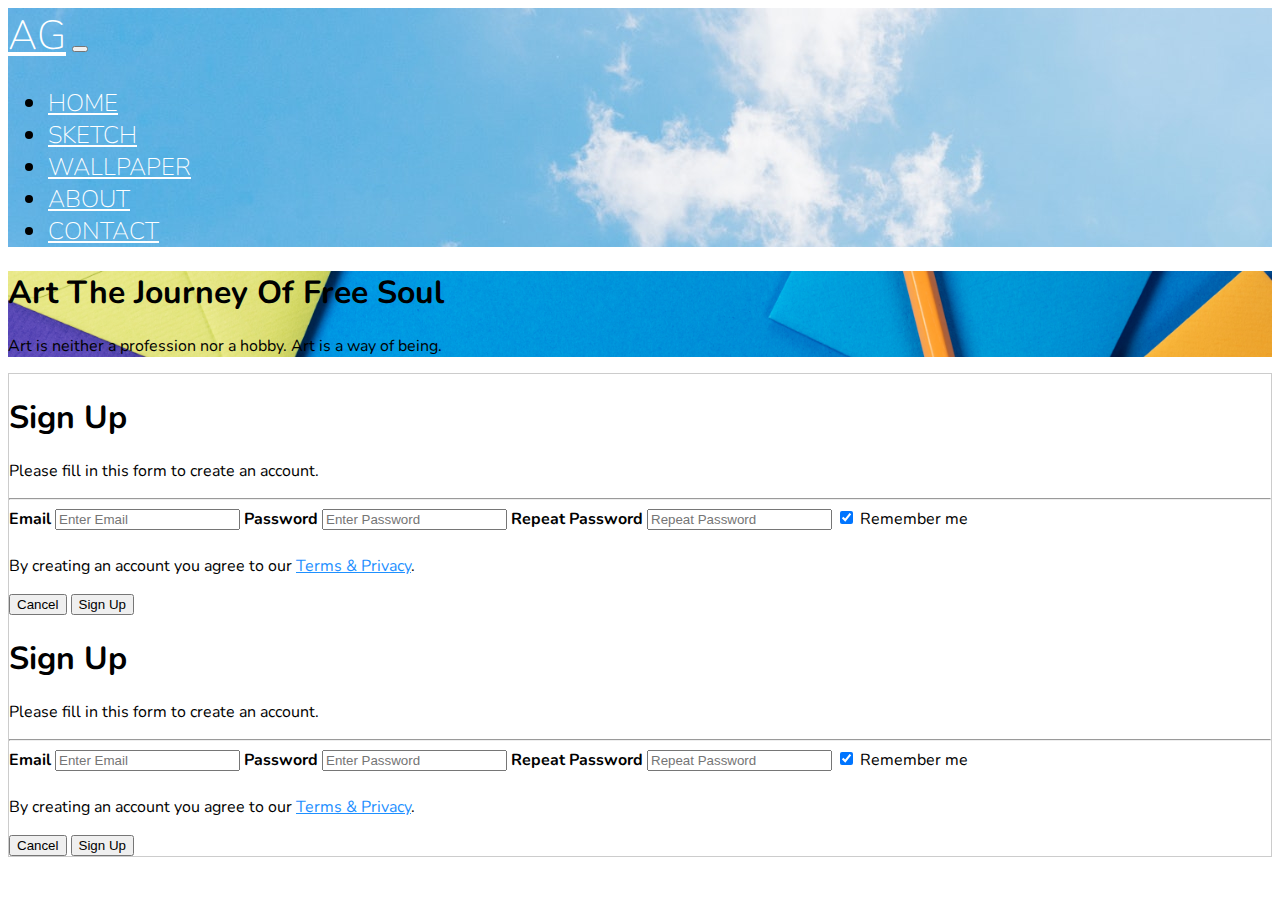
==== contact.html @ 793aecf6 "contact" ====
<!doctype html>
<html lang="en">
  <head>
    <!-- Required meta tags -->
    <meta charset="utf-8">
    <meta name="viewport" content="width=device-width, initial-scale=1, shrink-to-fit=no">

    <!-- Google Font -->
    <link href="https://fonts.googleapis.com/css?family=Nunito:200,300,400,700" rel="stylesheet">

    <!-- Bootstrap CSS -->
    <link rel="stylesheet" href="https://stackpath.bootstrapcdn.com/bootstrap/4.1.3/css/bootstrap.min.css" integrity="sha384-MCw98/SFnGE8fJT3GXwEOngsV7Zt27NXFoaoApmYm81iuXoPkFOJwJ8ERdknLPMO" crossorigin="anonymous">
    <link rel="stylesheet" type="text/css" href="contact.css">
    <link rel="stylesheet" type="text/css" href="pps.css">
    <!-- Custom CSS -->


    <title>Art Gallery</title>
  </head>

  <body >
    <!-- Optional JavaScript -->
    <!-- jQuery first, then Popper.js, then Bootstrap JS -->
    <script src="https://code.jquery.com/jquery-3.3.1.slim.min.js" integrity="sha384-q8i/X+965DzO0rT7abK41JStQIAqVgRVzpbzo5smXKp4YfRvH+8abtTE1Pi6jizo" crossorigin="anonymous"></script>
    <script src="https://cdnjs.cloudflare.com/ajax/libs/popper.js/1.14.3/umd/popper.min.js" integrity="sha384-ZMP7rVo3mIykV+2+9J3UJ46jBk0WLaUAdn689aCwoqbBJiSnjAK/l8WvCWPIPm49" crossorigin="anonymous"></script>
    <script src="https://stackpath.bootstrapcdn.com/bootstrap/4.1.3/js/bootstrap.min.js" integrity="sha384-ChfqqxuZUCnJSK3+MXmPNIyE6ZbWh2IMqE241rYiqJxyMiZ6OW/JmZQ5stwEULTy" crossorigin="anonymous"></script>
    <nav id="nav"  class="navbar navbar-expand-md navbar-light py-0 fixed-top scrolled">
  <a class="navbar-brand" href="index.html">AG</a>
  <button class="navbar-toggler" type="button" data-toggle="collapse" data-target="#navbarNav" aria-controls="navbarNav" aria-expanded="false" aria-label="Toggle navigation">
    <span class="navbar-toggler-icon"></span>
  </button>
  <div class="collapse navbar-collapse" id="navbarNav">
    <ul class="navbar-nav">
      <li class="nav-item active">
        <a class="nav-link disabled" href="index.html">Home </a>
      </li>
      <li class="nav-item">
        <a class="nav-link" href="index1.html">Sketch</a>
      </li>
      <li class="nav-item">
        <a class="nav-link" href="https://unsplash.com/">WALLPAPER</a>
      </li>
       <li class="nav-item">
        <a class="nav-link" href="contact.html">ABOUT</a>
      </li>
       <li class="nav-item">
        <a class="nav-link" href="https://www.instagram.com/_art_the_journey_of_free_soul_/?igshid=1cny3sl0uxfxr">CONTACT</a>
      </li>
    </ul>
  </div>
</nav>
<div class="jumbotron jumbotron-fluid text-center" >
  <div class="container">
    <h1 class="display-4">Art The Journey Of Free Soul</h1>
    <p class="lead"> Art is neither a profession nor a hobby. Art is a way of being. </p>
  </div>
</div>
<form action="action_page.php" style="border:1px solid #ccc">
  <div class="container">
    <h1>Sign Up</h1>
    <p>Please fill in this form to create an account.</p>
    <hr>

    <label for="email"><b>Email</b></label>
    <input type="text" placeholder="Enter Email" name="email" required>

    <label for="psw"><b>Password</b></label>
    <input type="password" placeholder="Enter Password" name="psw" required>

    <label for="psw-repeat"><b>Repeat Password</b></label>
    <input type="password" placeholder="Repeat Password" name="psw-repeat" required>

    <label>
      <input type="checkbox" checked="checked" name="remember" style="margin-bottom:15px"> Remember me
    </label>

    <p>By creating an account you agree to our <a href="#" style="color:dodgerblue">Terms & Privacy</a>.</p>

    <div class="clearfix">
      <button type="button" class="cancelbtn">Cancel</button>
      <button type="submit" class="signupbtn">Sign Up</button>
    </div>
    <form action="action_page.php" style="border:1px solid #ccc">
      <div class="container">
        <h1>Sign Up</h1>
        <p>Please fill in this form to create an account.</p>
        <hr>

        <label for="email"><b>Email</b></label>
        <input type="text" placeholder="Enter Email" name="email" required>

        <label for="psw"><b>Password</b></label>
        <input type="password" placeholder="Enter Password" name="psw" required>

        <label for="psw-repeat"><b>Repeat Password</b></label>
        <input type="password" placeholder="Repeat Password" name="psw-repeat" required>

        <label>
          <input type="checkbox" checked="checked" name="remember" style="margin-bottom:15px"> Remember me
        </label>

        <p>By creating an account you agree to our <a href="#" style="color:dodgerblue">Terms & Privacy</a>.</p>

        <div class="clearfix">
          <button type="button" class="cancelbtn">Cancel</button>
          <button type="submit" class="signupbtn">Sign Up</button>
        </div>
      </div>
    </form>
  </div>
---- pps.css ----
body{
	 font-family: "Nunito", sans-serif;
	background: url(wood.jpg); background-size: cover; background-position: center;
}
.jumbotron {
	background: url(pencilpad.jpg);
	background-size: cover;
    background-position: center;
}
 #nav{
 	text-transform: uppercase;
 	font-size: 1.5rem;
 	font-weight: 100;

 }

 }
 #nav .nav-link:hover {
color: rgb(113, 111, 120);
 }
 #nav .nav-link {
color: white;
 }
 #nav .navbar-brand {
 	color: white;
 	font-size: 1.7em;
 }

 }
 #heading1 h1 {
 	color: white;
 	font-family: "Nunito", sans-serif;
 	font-size: 3rem;
 	font-weight: 100;

 }
 #heading1 .dd{
 	color: #EA1C2C;
 }
 #para2 .container-fluid {
 	margin-left: 0px;
 }

 .navbar.scrolled {
    background: url(pattern3.jpeg);
    transition: background 500ms;
}
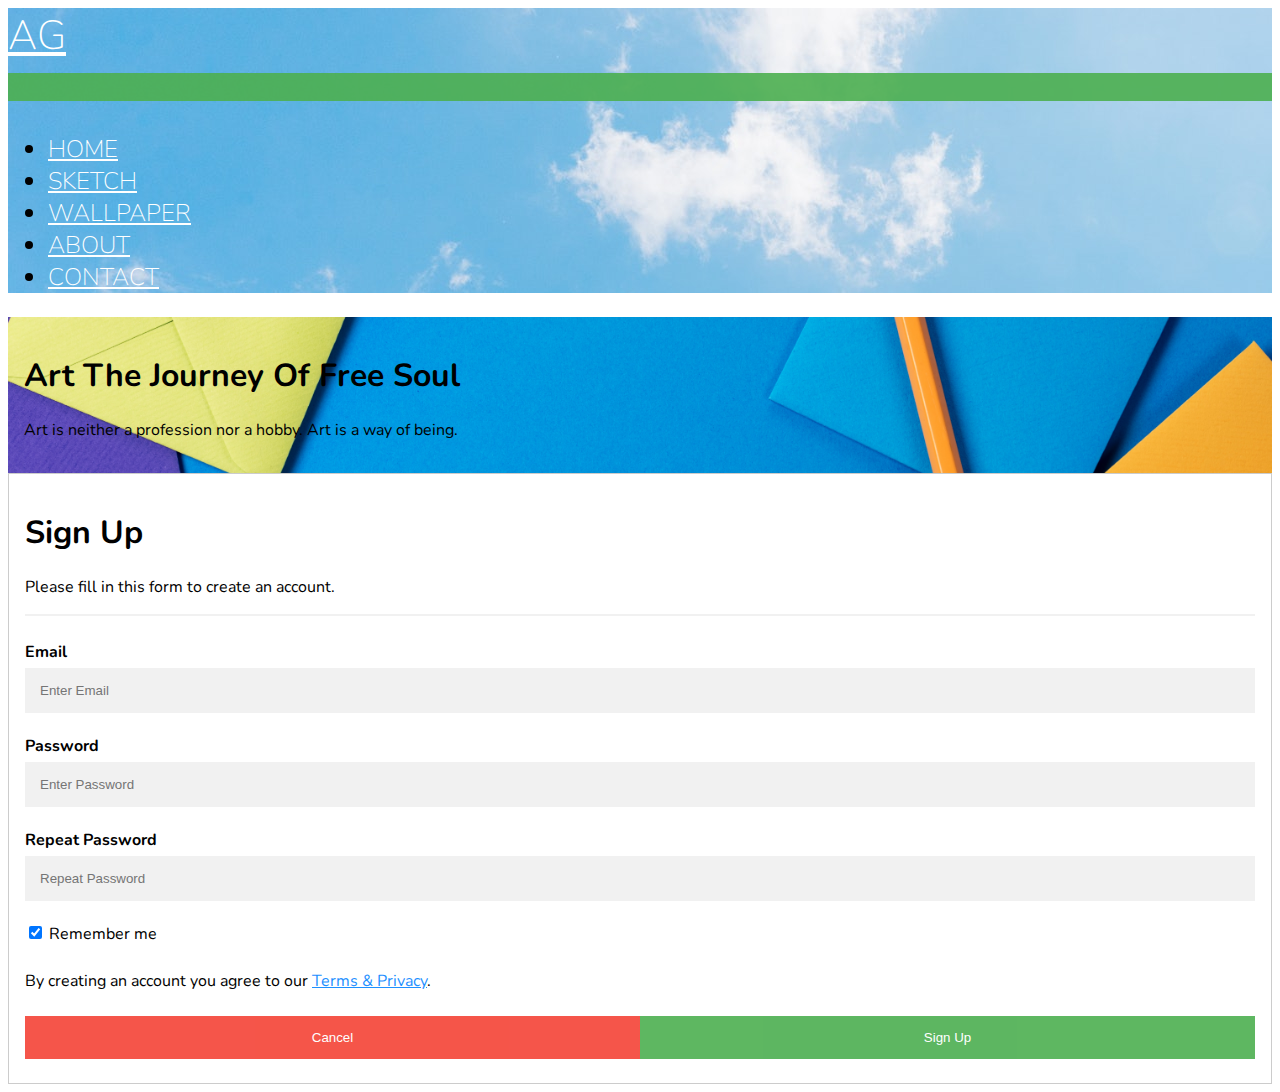
==== commit c8c3dab2: "changes" ====
--- a/contact.html
+++ b/contact.html
@@ -80,31 +80,4 @@
       <button type="button" class="cancelbtn">Cancel</button>
       <button type="submit" class="signupbtn">Sign Up</button>
     </div>
-    <form action="action_page.php" style="border:1px solid #ccc">
-      <div class="container">
-        <h1>Sign Up</h1>
-        <p>Please fill in this form to create an account.</p>
-        <hr>
-
-        <label for="email"><b>Email</b></label>
-        <input type="text" placeholder="Enter Email" name="email" required>
-
-        <label for="psw"><b>Password</b></label>
-        <input type="password" placeholder="Enter Password" name="psw" required>
-
-        <label for="psw-repeat"><b>Repeat Password</b></label>
-        <input type="password" placeholder="Repeat Password" name="psw-repeat" required>
-
-        <label>
-          <input type="checkbox" checked="checked" name="remember" style="margin-bottom:15px"> Remember me
-        </label>
-
-        <p>By creating an account you agree to our <a href="#" style="color:dodgerblue">Terms & Privacy</a>.</p>
-
-        <div class="clearfix">
-          <button type="button" class="cancelbtn">Cancel</button>
-          <button type="submit" class="signupbtn">Sign Up</button>
-        </div>
-      </div>
-    </form>
-  </div>
+</div>
--- a/contact.css
+++ b/contact.css
@@ -0,0 +1,68 @@
+* {box-sizing: border-box}
+
+/* Full-width input fields */
+  input[type=text], input[type=password] {
+  width: 100%;
+  padding: 15px;
+  margin: 5px 0 22px 0;
+  display: inline-block;
+  border: none;
+  background: #f1f1f1;
+}
+
+input[type=text]:focus, input[type=password]:focus {
+  background-color: #ddd;
+  outline: none;
+}
+
+hr {
+  border: 1px solid #f1f1f1;
+  margin-bottom: 25px;
+}
+
+/* Set a style for all buttons */
+button {
+  background-color: #4CAF50;
+  color: white;
+  padding: 14px 20px;
+  margin: 8px 0;
+  border: none;
+  cursor: pointer;
+  width: 100%;
+  opacity: 0.9;
+}
+
+button:hover {
+  opacity:1;
+}
+
+/* Extra styles for the cancel button */
+.cancelbtn {
+  padding: 14px 20px;
+  background-color: #f44336;
+}
+
+/* Float cancel and signup buttons and add an equal width */
+.cancelbtn, .signupbtn {
+  float: left;
+  width: 50%;
+}
+
+/* Add padding to container elements */
+.container {
+  padding: 16px;
+}
+
+/* Clear floats */
+.clearfix::after {
+  content: "";
+  clear: both;
+  display: table;
+}
+
+/* Change styles for cancel button and signup button on extra small screens */
+@media screen and (max-width: 300px) {
+  .cancelbtn, .signupbtn {
+    width: 100%;
+  }
+}
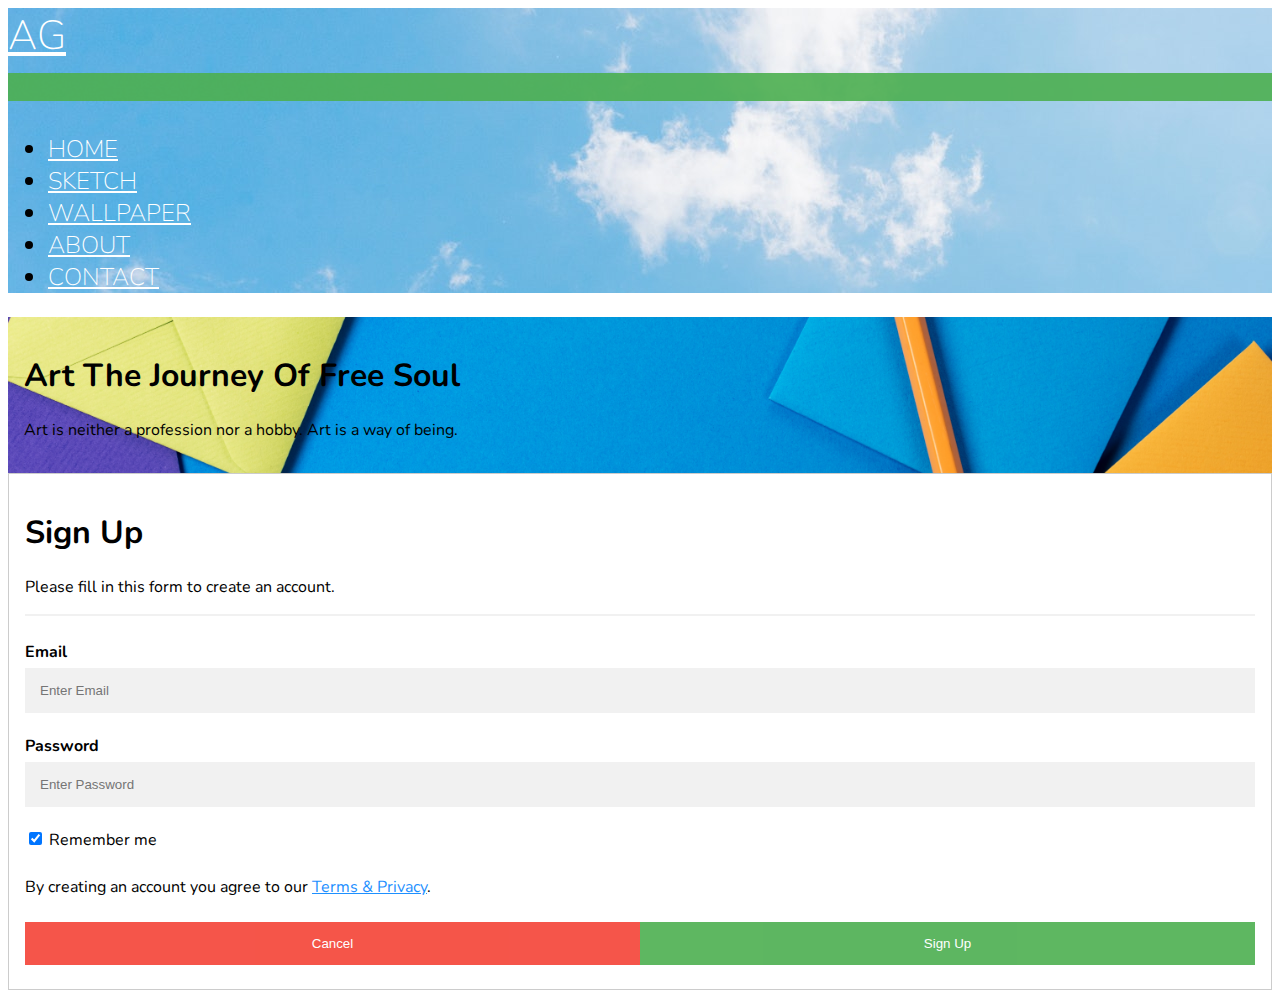
==== commit 8e2c921e: "Update contact.html" ====
--- a/contact.html
+++ b/contact.html
@@ -66,10 +66,6 @@
 
     <label for="psw"><b>Password</b></label>
     <input type="password" placeholder="Enter Password" name="psw" required>
-
-    <label for="psw-repeat"><b>Repeat Password</b></label>
-    <input type="password" placeholder="Repeat Password" name="psw-repeat" required>
-
     <label>
       <input type="checkbox" checked="checked" name="remember" style="margin-bottom:15px"> Remember me
     </label>
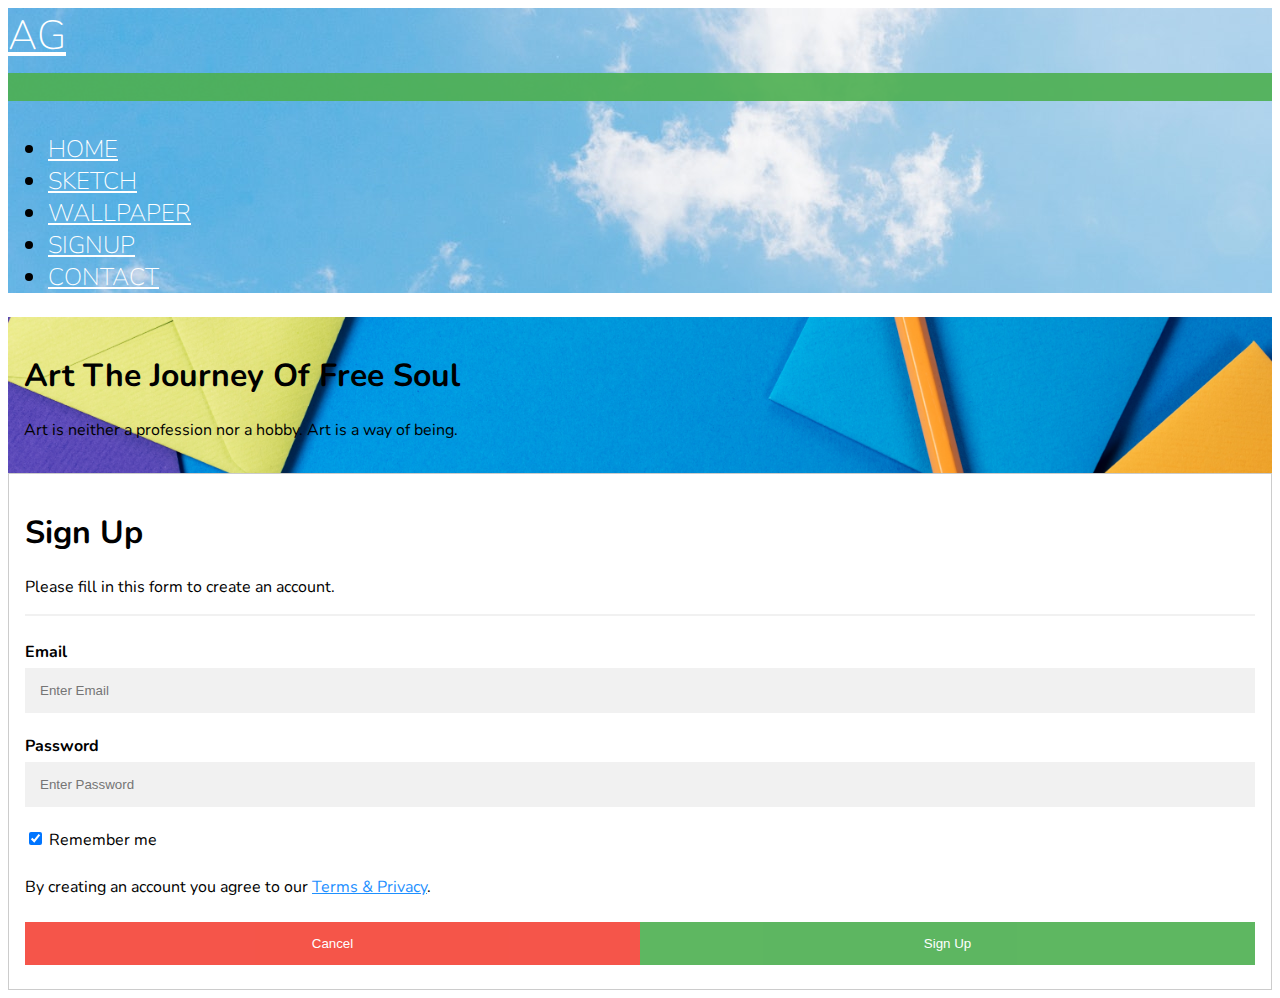
==== commit 139cb2cf: "sign up added" ====
--- a/contact.html
+++ b/contact.html
@@ -41,7 +41,7 @@
         <a class="nav-link" href="https://unsplash.com/">WALLPAPER</a>
       </li>
        <li class="nav-item">
-        <a class="nav-link" href="contact.html">ABOUT</a>
+        <a class="nav-link" href="contact.html">signup</a>
       </li>
        <li class="nav-item">
         <a class="nav-link" href="https://www.instagram.com/_art_the_journey_of_free_soul_/?igshid=1cny3sl0uxfxr">CONTACT</a>
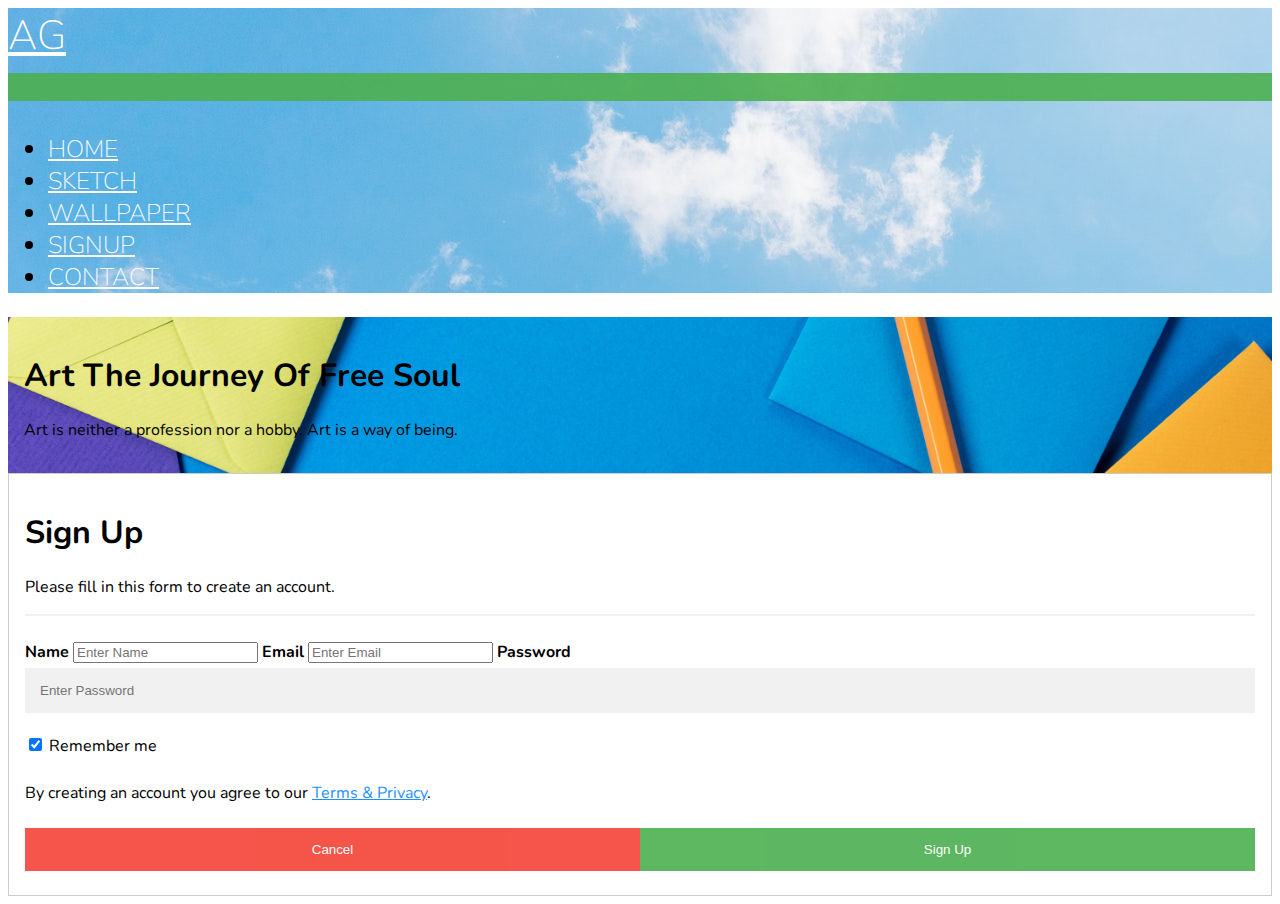
==== commit 8c4ca949: "Update contact.html" ====
--- a/contact.html
+++ b/contact.html
@@ -60,9 +60,11 @@
     <h1>Sign Up</h1>
     <p>Please fill in this form to create an account.</p>
     <hr>
+    <label for="Name"><b>Name</b></label>
+    <input type="Name" placeholder="Enter Name" name="Name" required>
 
     <label for="email"><b>Email</b></label>
-    <input type="text" placeholder="Enter Email" name="email" required>
+    <input type="email" placeholder="Enter Email" name="email" required>
 
     <label for="psw"><b>Password</b></label>
     <input type="password" placeholder="Enter Password" name="psw" required>
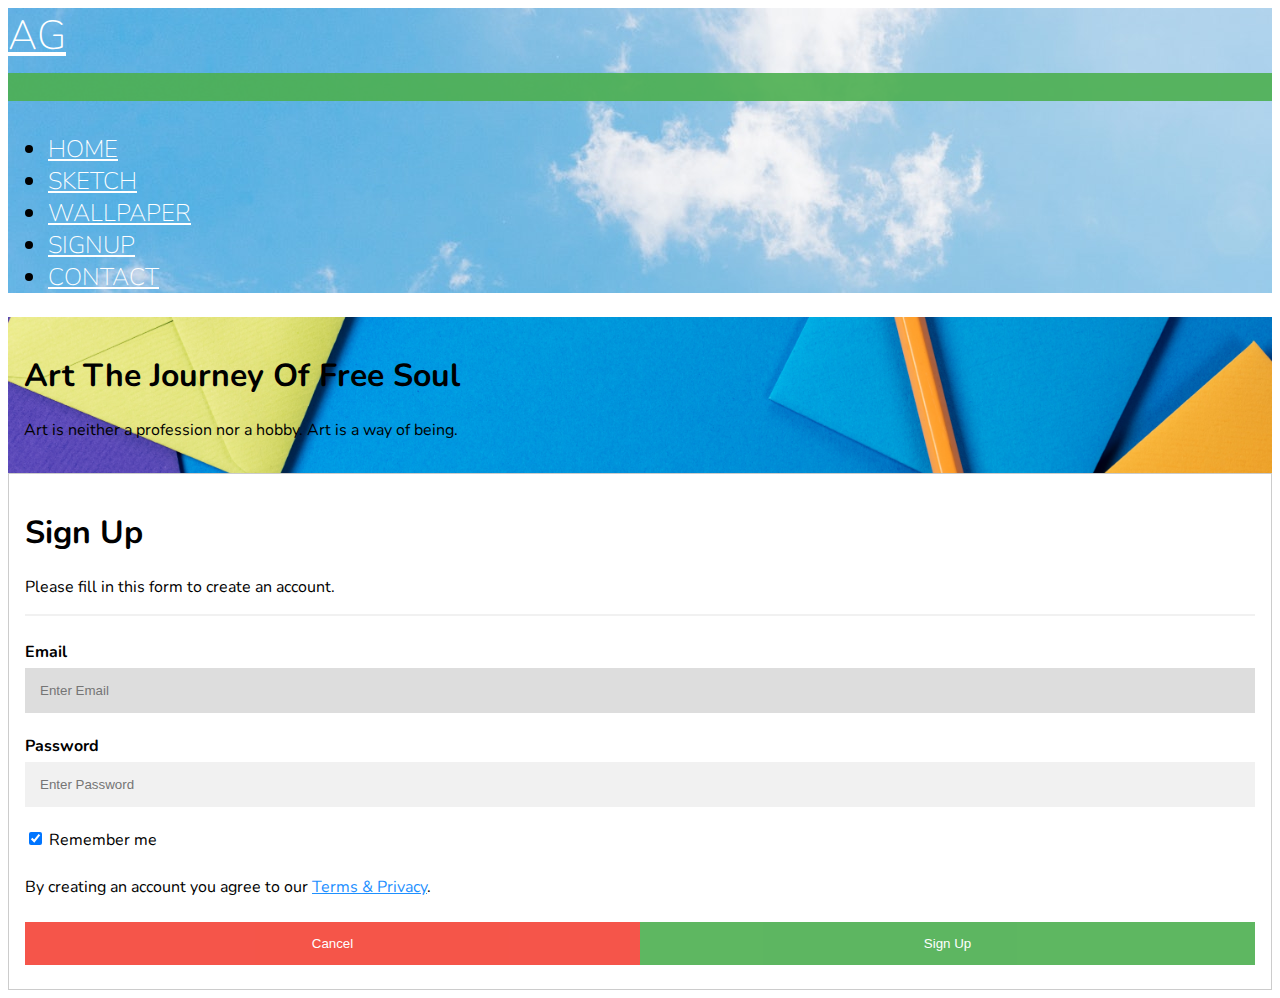
==== commit f499f844: "Update contact.html" ====
--- a/contact.html
+++ b/contact.html
@@ -60,9 +60,7 @@
     <h1>Sign Up</h1>
     <p>Please fill in this form to create an account.</p>
     <hr>
-    <label for="Name"><b>Name</b></label>
-    <input type="Name" placeholder="Enter Name" name="Name" required>
-
+    
     <label for="email"><b>Email</b></label>
     <input type="email" placeholder="Enter Email" name="email" required>
 
--- a/contact.css
+++ b/contact.css
@@ -1,7 +1,7 @@
 * {box-sizing: border-box}
 
 /* Full-width input fields */
-  input[type=text], input[type=password] {
+  input[type=text], input[type=password],input[type=Name],input[type=email] {
   width: 100%;
   padding: 15px;
   margin: 5px 0 22px 0;
@@ -10,7 +10,7 @@
   background: #f1f1f1;
 }
 
-input[type=text]:focus, input[type=password]:focus {
+input[type=text]:focus, input[type=password]:focus,input[type=email] {
   background-color: #ddd;
   outline: none;
 }
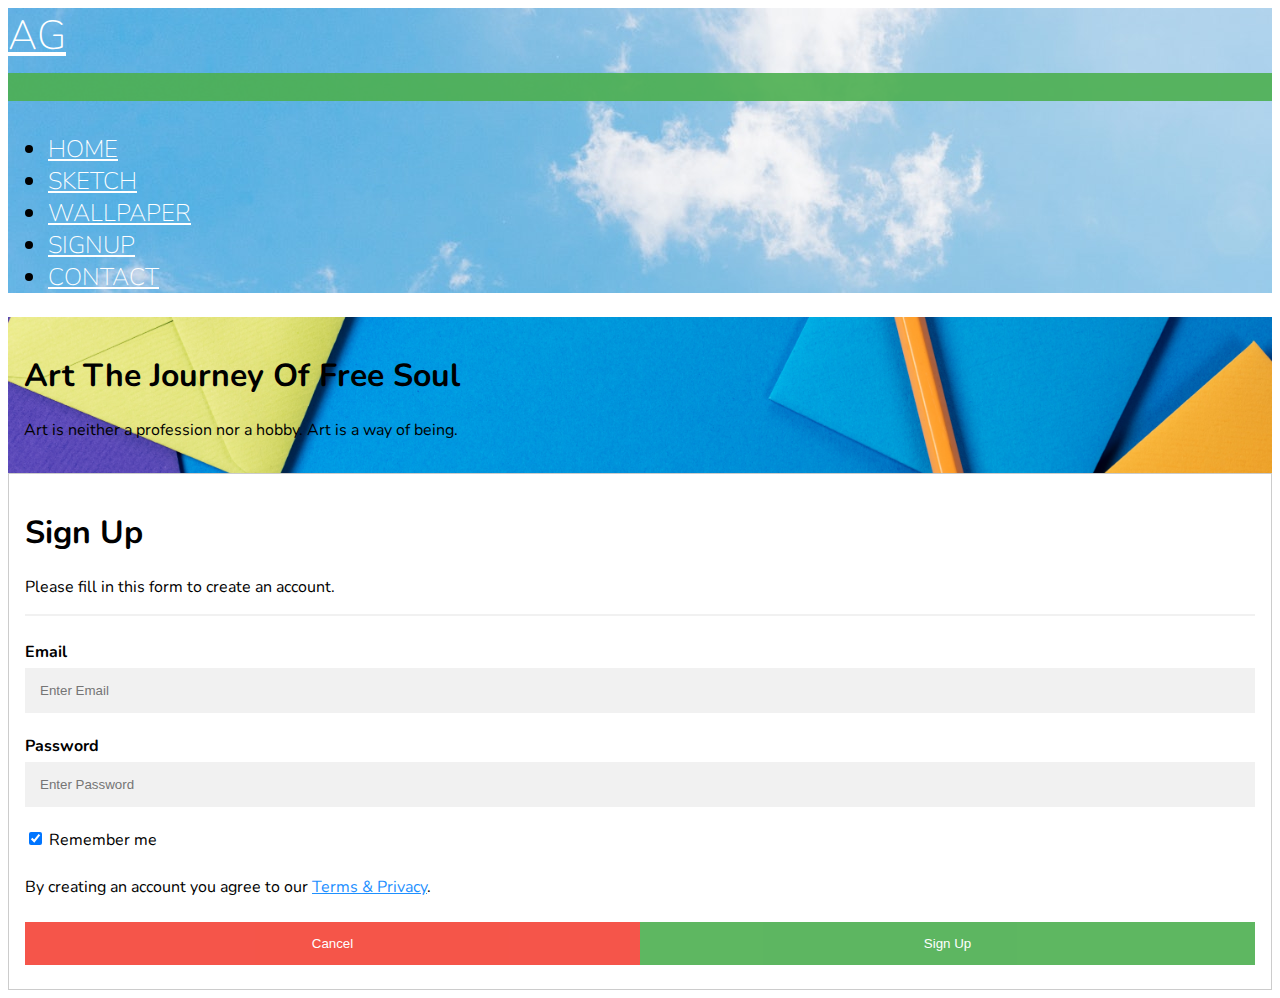
==== commit afd7d87a: "changes" ====
--- a/contact.html
+++ b/contact.html
@@ -60,9 +60,9 @@
     <h1>Sign Up</h1>
     <p>Please fill in this form to create an account.</p>
     <hr>
-    
+
     <label for="email"><b>Email</b></label>
-    <input type="email" placeholder="Enter Email" name="email" required>
+    <input type="text" placeholder="Enter Email" name="email" required>
 
     <label for="psw"><b>Password</b></label>
     <input type="password" placeholder="Enter Password" name="psw" required>
--- a/contact.css
+++ b/contact.css
@@ -1,7 +1,7 @@
 * {box-sizing: border-box}
 
 /* Full-width input fields */
-  input[type=text], input[type=password],input[type=Name],input[type=email] {
+  input[type=text], input[type=password] {
   width: 100%;
   padding: 15px;
   margin: 5px 0 22px 0;
@@ -10,7 +10,7 @@
   background: #f1f1f1;
 }
 
-input[type=text]:focus, input[type=password]:focus,input[type=email] {
+input[type=text]:focus, input[type=password]:focus {
   background-color: #ddd;
   outline: none;
 }
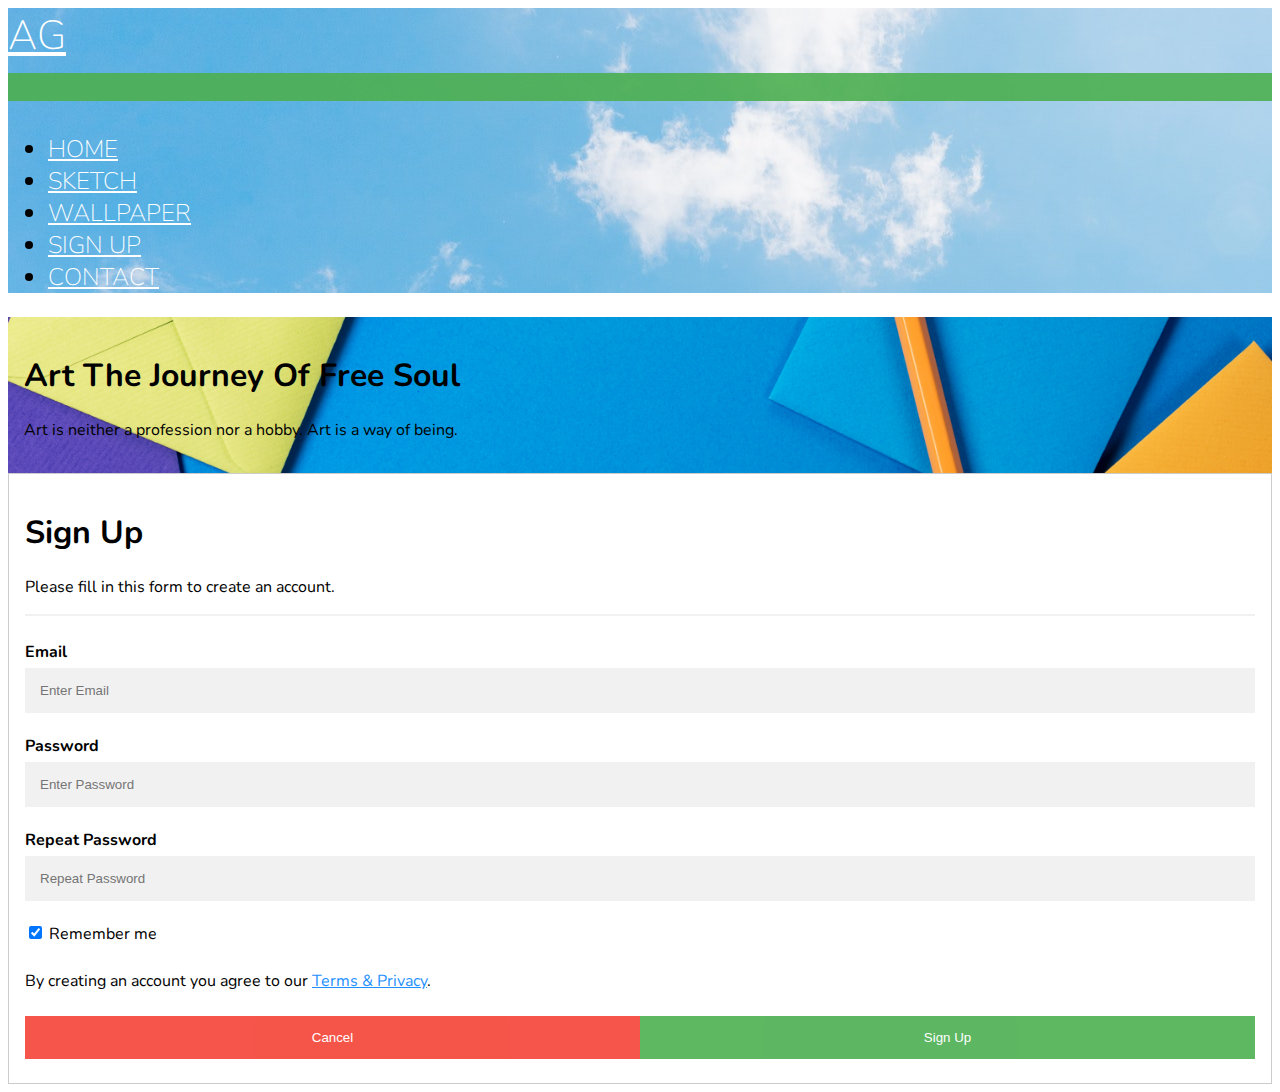
==== commit 4cf09eb1: "changes" ====
--- a/contact.html
+++ b/contact.html
@@ -41,7 +41,7 @@
         <a class="nav-link" href="https://unsplash.com/">WALLPAPER</a>
       </li>
        <li class="nav-item">
-        <a class="nav-link" href="contact.html">signup</a>
+        <a class="nav-link" href="contact.html">Sign Up</a>
       </li>
        <li class="nav-item">
         <a class="nav-link" href="https://www.instagram.com/_art_the_journey_of_free_soul_/?igshid=1cny3sl0uxfxr">CONTACT</a>
@@ -62,10 +62,14 @@
     <hr>
 
     <label for="email"><b>Email</b></label>
-    <input type="text" placeholder="Enter Email" name="email" required>
+    <input type="email" placeholder="Enter Email" name="email" required>
 
     <label for="psw"><b>Password</b></label>
     <input type="password" placeholder="Enter Password" name="psw" required>
+
+    <label for="psw-repeat"><b>Repeat Password</b></label>
+    <input type="password" placeholder="Repeat Password" name="psw-repeat" required>
+
     <label>
       <input type="checkbox" checked="checked" name="remember" style="margin-bottom:15px"> Remember me
     </label>
@@ -76,4 +80,5 @@
       <button type="button" class="cancelbtn">Cancel</button>
       <button type="submit" class="signupbtn">Sign Up</button>
     </div>
-</div>
+
+  </div>
--- a/contact.css
+++ b/contact.css
@@ -1,7 +1,7 @@
 * {box-sizing: border-box}
 
 /* Full-width input fields */
-  input[type=text], input[type=password] {
+  input[type=email], input[type=password] {
   width: 100%;
   padding: 15px;
   margin: 5px 0 22px 0;
@@ -10,7 +10,7 @@
   background: #f1f1f1;
 }
 
-input[type=text]:focus, input[type=password]:focus {
+input[type=email]:focus, input[type=password]:focus {
   background-color: #ddd;
   outline: none;
 }
